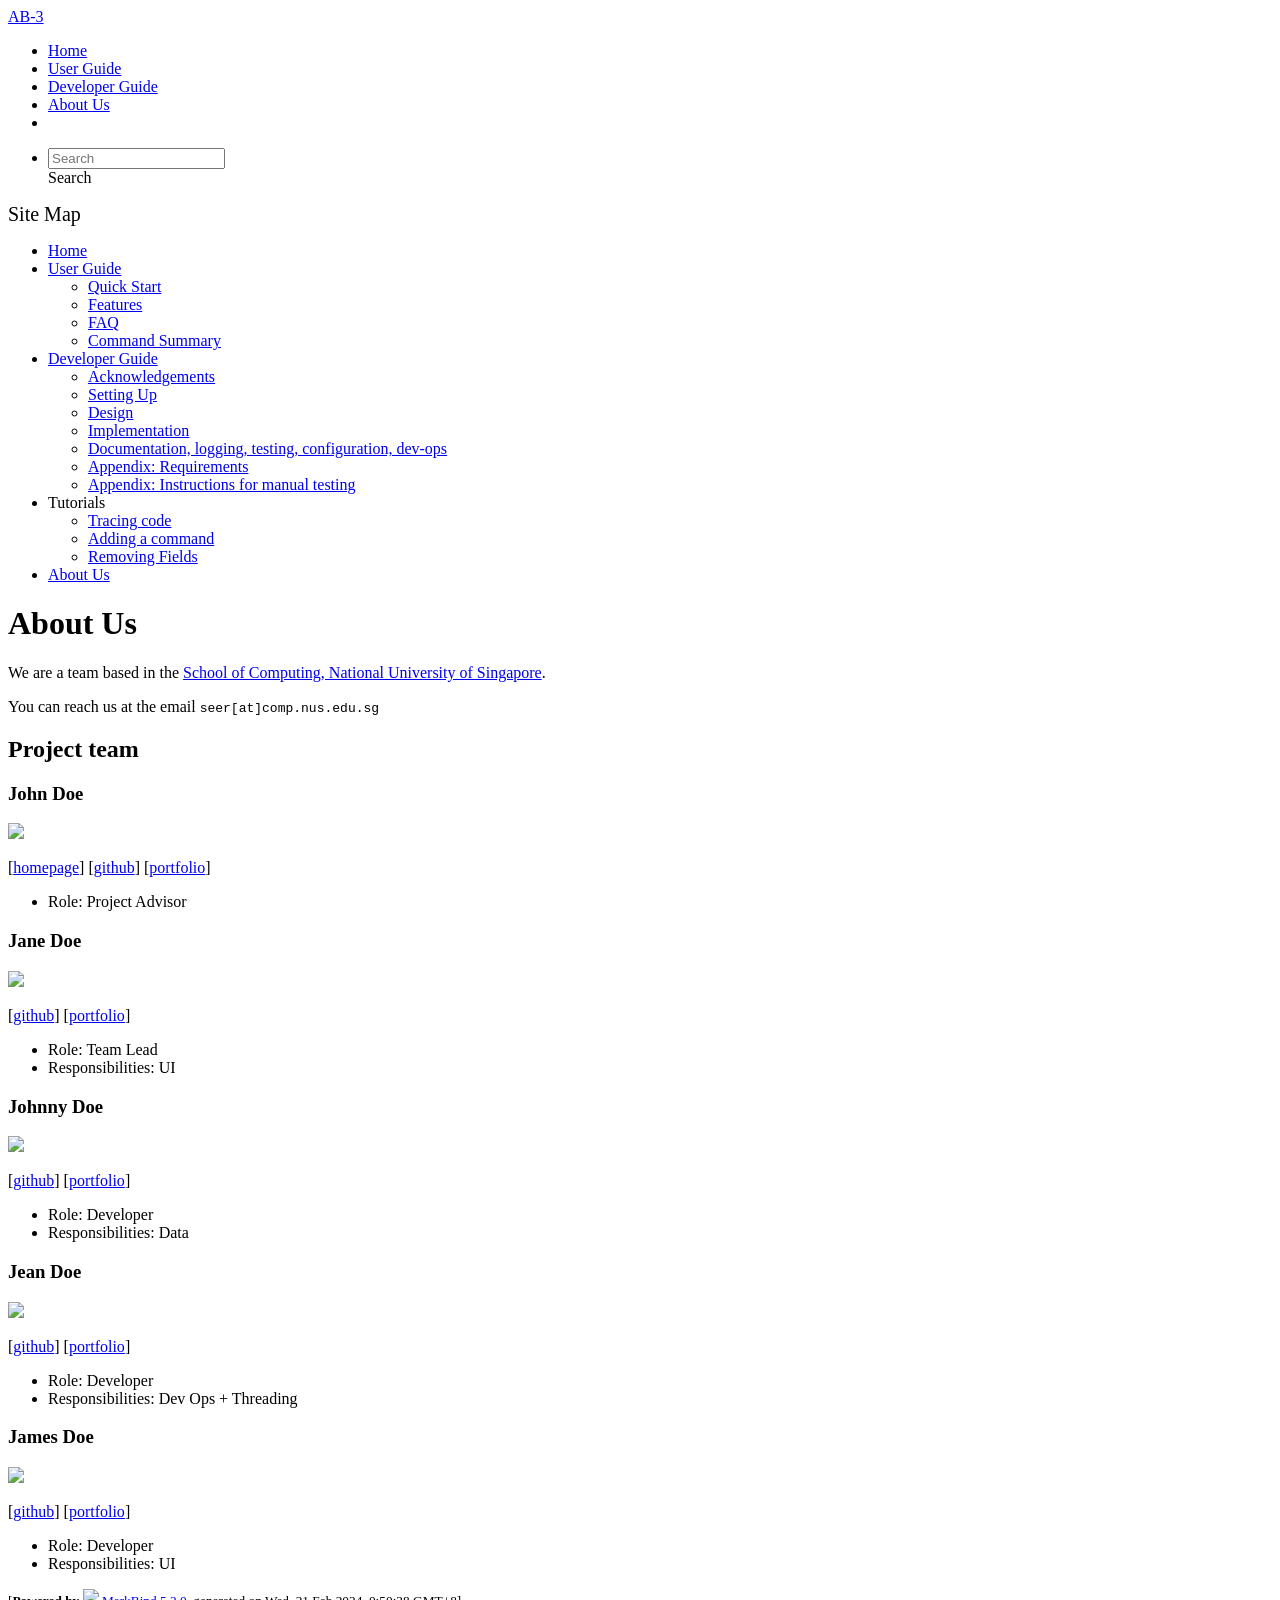
==== AboutUs.html @ 61c12487 "deploy: 7597fded52ce7b8dd238be7e8e9d1d50bb451375" ====
<!DOCTYPE html>
<html>
<head>
    <meta charset="utf-8">
    <meta http-equiv="X-UA-Compatible" content="IE=edge">
    <meta name="generator" content="MarkBind 5.2.0">
    <meta name="viewport" content="width=device-width, initial-scale=1"><title>About Us - AddressBook Level-3</title> <link rel="stylesheet" href="/tp/markbind/css/bootstrap.min.css"> <link rel="stylesheet" href="/tp/markbind/fontawesome/css/all.min.css"> <link rel="stylesheet" href="/tp/markbind/glyphicons/css/bootstrap-glyphicons.min.css"><link rel="stylesheet" href="/tp/markbind/css/codeblock-light.min.css"><link rel="stylesheet" href="/tp/markbind/css/markbind.min.css"><script src="/tp/markbind/js/polyfill.min.js"></script>
    <script src="/tp/markbind/js/vue.min.js"></script>
    <script src="/tp/markbind/js/markbind.min.js"></script>
    <script src="AboutUs.page-vue-render.js"></script><link rel="stylesheet" href="/tp/plugins/markbind-plugin-anchors/markbind-plugin-anchors.css"><link rel="stylesheet" href="/tp/plugins/markbind-plugin-tree/markbind-plugin-tree.css">
    
  <link rel="stylesheet" href="/tp/stylesheets/main.css">
<link rel="icon" href="/tp/images/SeEduLogo.png"></head>
<script>
  const baseUrl = '/tp'
</script>
<body >
<div id="app" data-server-rendered="true"><header sticky=""><div data-v-73b4aa16><nav class="navbar navbar-expand-md d-print-none navbar-dark bg-dark" data-v-73b4aa16><div class="container-fluid" data-v-73b4aa16><div class="navbar-left" data-v-73b4aa16><a href="/tp/index.html" title="Home" class="navbar-brand" data-v-73b4aa16>AB-3</a></div> <div class="navbar-default" data-v-73b4aa16><ul class="navbar-nav me-auto mt-2 mt-lg-0" data-v-73b4aa16> <li data-v-73b4aa16><a href="/tp/index.html" class="nav-link" data-v-73b4aa16>Home</a></li> <li data-v-73b4aa16><a href="/tp/UserGuide.html" class="nav-link" data-v-73b4aa16>User Guide</a></li> <li data-v-73b4aa16><a href="/tp/DeveloperGuide.html" class="nav-link" data-v-73b4aa16>Developer Guide</a></li> <li data-v-73b4aa16><a href="/tp/AboutUs.html" class="nav-link" data-v-73b4aa16>About Us</a></li> <li data-v-73b4aa16><a href="https://github.com/se-edu/addressbook-level3" target="_blank" class="nav-link" data-v-73b4aa16><span data-v-73b4aa16><span aria-hidden="true" class="fab fa-github" data-v-73b4aa16></span></span></a></li></ul></div> <ul class="navbar-nav navbar-right" data-v-73b4aa16><li data-v-73b4aa16><form class="navbar-form" data-v-73b4aa16><div class="dropdown" style="position:relative;" data-v-01e11c9b><input data-bs-toggle="dropdown" type="text" placeholder="Search" autocomplete="off" value="" class="form-control" data-v-01e11c9b> <div class="form-control placeholder-div-hidden" data-v-01e11c9b>
      Search
    </div> <ul class="dropdown-menu search-dropdown-menu d-none dropdown-menu-end" data-v-01e11c9b></ul></div></form></li></ul></div></nav> <div class="lower-navbar-container" style="display:none;" data-v-73b4aa16><!----> <!----></div></div></header> <div id="flex-body"><nav id="site-nav" data-v-e6005420><div class="site-nav-top" data-v-e6005420><div class="fw-bold mb-2" style="font-size:1.25rem;" data-v-e6005420>Site Map</div></div> <div class="nav-component slim-scroll" data-v-e6005420><div class="site-nav-root"><ul class="site-nav-list site-nav-list-root" data-v-e6005420><li data-v-e6005420><div onclick="handleSiteNavClick(this)" class="site-nav-default-list-item site-nav-list-item-0" data-v-e6005420><a href="/tp/index.html" data-v-e6005420>Home</a></div></li> <li data-v-e6005420><div onclick="handleSiteNavClick(this)" class="site-nav-default-list-item site-nav-list-item-0" data-v-e6005420><a href="/tp/UserGuide.html" data-v-e6005420>User Guide</a> <div class="site-nav-dropdown-btn-container" data-v-e6005420><i onclick="handleSiteNavClick(this.parentNode.parentNode, false); event.stopPropagation();" class="site-nav-dropdown-btn-icon site-nav-rotate-icon" data-v-e6005420><span aria-hidden="true" class="glyphicon glyphicon-menu-down" data-v-e6005420></span></i></div></div><ul class="site-nav-dropdown-container site-nav-dropdown-container-open site-nav-list" data-v-e6005420><li data-v-e6005420><div onclick="handleSiteNavClick(this)" class="site-nav-default-list-item site-nav-list-item-1" data-v-e6005420><a href="/tp/UserGuide.html#quick-start" data-v-e6005420>Quick Start</a></div></li> <li data-v-e6005420><div onclick="handleSiteNavClick(this)" class="site-nav-default-list-item site-nav-list-item-1" data-v-e6005420><a href="/tp/UserGuide.html#features" data-v-e6005420>Features</a></div></li> <li data-v-e6005420><div onclick="handleSiteNavClick(this)" class="site-nav-default-list-item site-nav-list-item-1" data-v-e6005420><a href="/tp/UserGuide.html#faq" data-v-e6005420>FAQ</a></div></li> <li data-v-e6005420><div onclick="handleSiteNavClick(this)" class="site-nav-default-list-item site-nav-list-item-1" data-v-e6005420><a href="/tp/UserGuide.html#faq" data-v-e6005420>Command Summary</a></div></li></ul></li> <li data-v-e6005420><div onclick="handleSiteNavClick(this)" class="site-nav-default-list-item site-nav-list-item-0" data-v-e6005420><a href="/tp/DeveloperGuide.html" data-v-e6005420>Developer Guide</a> <div class="site-nav-dropdown-btn-container" data-v-e6005420><i onclick="handleSiteNavClick(this.parentNode.parentNode, false); event.stopPropagation();" class="site-nav-dropdown-btn-icon site-nav-rotate-icon" data-v-e6005420><span aria-hidden="true" class="glyphicon glyphicon-menu-down" data-v-e6005420></span></i></div></div><ul class="site-nav-dropdown-container site-nav-dropdown-container-open site-nav-list" data-v-e6005420><li data-v-e6005420><div onclick="handleSiteNavClick(this)" class="site-nav-default-list-item site-nav-list-item-1" data-v-e6005420><a href="/tp/DeveloperGuide.html#acknowledgements" data-v-e6005420>Acknowledgements</a></div></li> <li data-v-e6005420><div onclick="handleSiteNavClick(this)" class="site-nav-default-list-item site-nav-list-item-1" data-v-e6005420><a href="/tp/DeveloperGuide.html#setting-up-getting-started" data-v-e6005420>Setting Up</a></div></li> <li data-v-e6005420><div onclick="handleSiteNavClick(this)" class="site-nav-default-list-item site-nav-list-item-1" data-v-e6005420><a href="/tp/DeveloperGuide.html#design" data-v-e6005420>Design</a></div></li> <li data-v-e6005420><div onclick="handleSiteNavClick(this)" class="site-nav-default-list-item site-nav-list-item-1" data-v-e6005420><a href="/tp/DeveloperGuide.html#implementation" data-v-e6005420>Implementation</a></div></li> <li data-v-e6005420><div onclick="handleSiteNavClick(this)" class="site-nav-default-list-item site-nav-list-item-1" data-v-e6005420><a href="/tp/DeveloperGuide.html#documentation-logging-testing-configuration-dev-ops" data-v-e6005420>Documentation, logging, testing, configuration, dev-ops</a></div></li> <li data-v-e6005420><div onclick="handleSiteNavClick(this)" class="site-nav-default-list-item site-nav-list-item-1" data-v-e6005420><a href="/tp/DeveloperGuide.html#appendix-requirements" data-v-e6005420>Appendix: Requirements</a></div></li> <li data-v-e6005420><div onclick="handleSiteNavClick(this)" class="site-nav-default-list-item site-nav-list-item-1" data-v-e6005420><a href="/tp/DeveloperGuide.html#appendix-instructions-for-manual-testing" data-v-e6005420>Appendix: Instructions for manual testing</a></div></li></ul></li> <li data-v-e6005420><div onclick="handleSiteNavClick(this)" class="site-nav-default-list-item site-nav-list-item-0" data-v-e6005420>Tutorials

<div class="site-nav-dropdown-btn-container" data-v-e6005420><i onclick="handleSiteNavClick(this.parentNode.parentNode, false); event.stopPropagation();" class="site-nav-dropdown-btn-icon" data-v-e6005420><span aria-hidden="true" class="glyphicon glyphicon-menu-down" data-v-e6005420></span></i></div></div><ul class="site-nav-dropdown-container site-nav-list" data-v-e6005420><li data-v-e6005420><div onclick="handleSiteNavClick(this)" class="site-nav-default-list-item site-nav-list-item-1" data-v-e6005420><a href="/tp/tutorials/TracingCode.html" data-v-e6005420>Tracing code</a></div></li> <li data-v-e6005420><div onclick="handleSiteNavClick(this)" class="site-nav-default-list-item site-nav-list-item-1" data-v-e6005420><a href="/tp/tutorials/AddRemark.html" data-v-e6005420>Adding a command</a></div></li> <li data-v-e6005420><div onclick="handleSiteNavClick(this)" class="site-nav-default-list-item site-nav-list-item-1" data-v-e6005420><a href="/tp/tutorials/RemovingFields.html" data-v-e6005420>Removing Fields</a></div></li></ul></li> <li data-v-e6005420><div onclick="handleSiteNavClick(this)" class="site-nav-default-list-item site-nav-list-item-0" data-v-e6005420><a href="/tp/AboutUs.html" data-v-e6005420>About Us</a></div></li> <!----></ul></div></div> <!----></nav> <div id="content-wrapper"><h1 id="about-us">About Us<a href="#about-us" onclick="event.stopPropagation()" class="fa fa-anchor"></a></h1> <p>We are a team based in the <a href="http://www.comp.nus.edu.sg">School of Computing, National University of Singapore</a>.</p> <p>You can reach us at the email <code class="hljs inline no-lang">seer[at]comp.nus.edu.sg</code></p> <h2 id="project-team">Project team<a href="#project-team" onclick="event.stopPropagation()" class="fa fa-anchor"></a></h2> <h3 id="john-doe">John Doe<a href="#john-doe" onclick="event.stopPropagation()" class="fa fa-anchor"></a></h3> <img src="/tp/images/johndoe.png" width="200px"> <p>[<a href="http://www.comp.nus.edu.sg/~damithch">homepage</a>]
[<a href="https://github.com/johndoe">github</a>]
[<a href="/tp/team/johndoe.html">portfolio</a>]</p> <ul><li>Role: Project Advisor</li></ul> <h3 id="jane-doe">Jane Doe<a href="#jane-doe" onclick="event.stopPropagation()" class="fa fa-anchor"></a></h3> <img src="/tp/images/johndoe.png" width="200px"> <p>[<a href="http://github.com/johndoe">github</a>]
[<a href="/tp/team/johndoe.html">portfolio</a>]</p> <ul><li>Role: Team Lead</li> <li>Responsibilities: UI</li></ul> <h3 id="johnny-doe">Johnny Doe<a href="#johnny-doe" onclick="event.stopPropagation()" class="fa fa-anchor"></a></h3> <img src="/tp/images/johndoe.png" width="200px"> <p>[<a href="http://github.com/johndoe">github</a>] [<a href="/tp/team/johndoe.html">portfolio</a>]</p> <ul><li>Role: Developer</li> <li>Responsibilities: Data</li></ul> <h3 id="jean-doe">Jean Doe<a href="#jean-doe" onclick="event.stopPropagation()" class="fa fa-anchor"></a></h3> <img src="/tp/images/johndoe.png" width="200px"> <p>[<a href="http://github.com/johndoe">github</a>]
[<a href="/tp/team/johndoe.html">portfolio</a>]</p> <ul><li>Role: Developer</li> <li>Responsibilities: Dev Ops + Threading</li></ul> <h3 id="james-doe">James Doe<a href="#james-doe" onclick="event.stopPropagation()" class="fa fa-anchor"></a></h3> <img src="/tp/images/johndoe.png" width="200px"> <p>[<a href="http://github.com/johndoe">github</a>]
[<a href="/tp/team/johndoe.html">portfolio</a>]</p> <ul><li>Role: Developer</li> <li>Responsibilities: UI</li></ul></div> <nav id="page-nav" data-v-e6005420><div class="nav-component slim-scroll" data-v-e6005420></div> <!----></nav> <div aria-hidden="true" class="scroll-top-button fa-lg d-print-none" style="display:none;bottom:2%;right:2%;position:fixed;"><i class="fas fa-arrow-circle-up"></i></div></div> <footer><div class="text-center"><small>[<span><strong>Powered by</strong></span> <img src="https://markbind.org/favicon.ico" width="30"> <a href="https://markbind.org/">MarkBind 5.2.0</a>, generated on Wed, 21 Feb 2024, 0:50:28 GMT+8]</small></div></footer></div>
</body><script src="/tp/markbind/js/bootstrap-utility.min.js"></script>
<script>
  MarkBind.setupWithSearch()
</script>
</html>
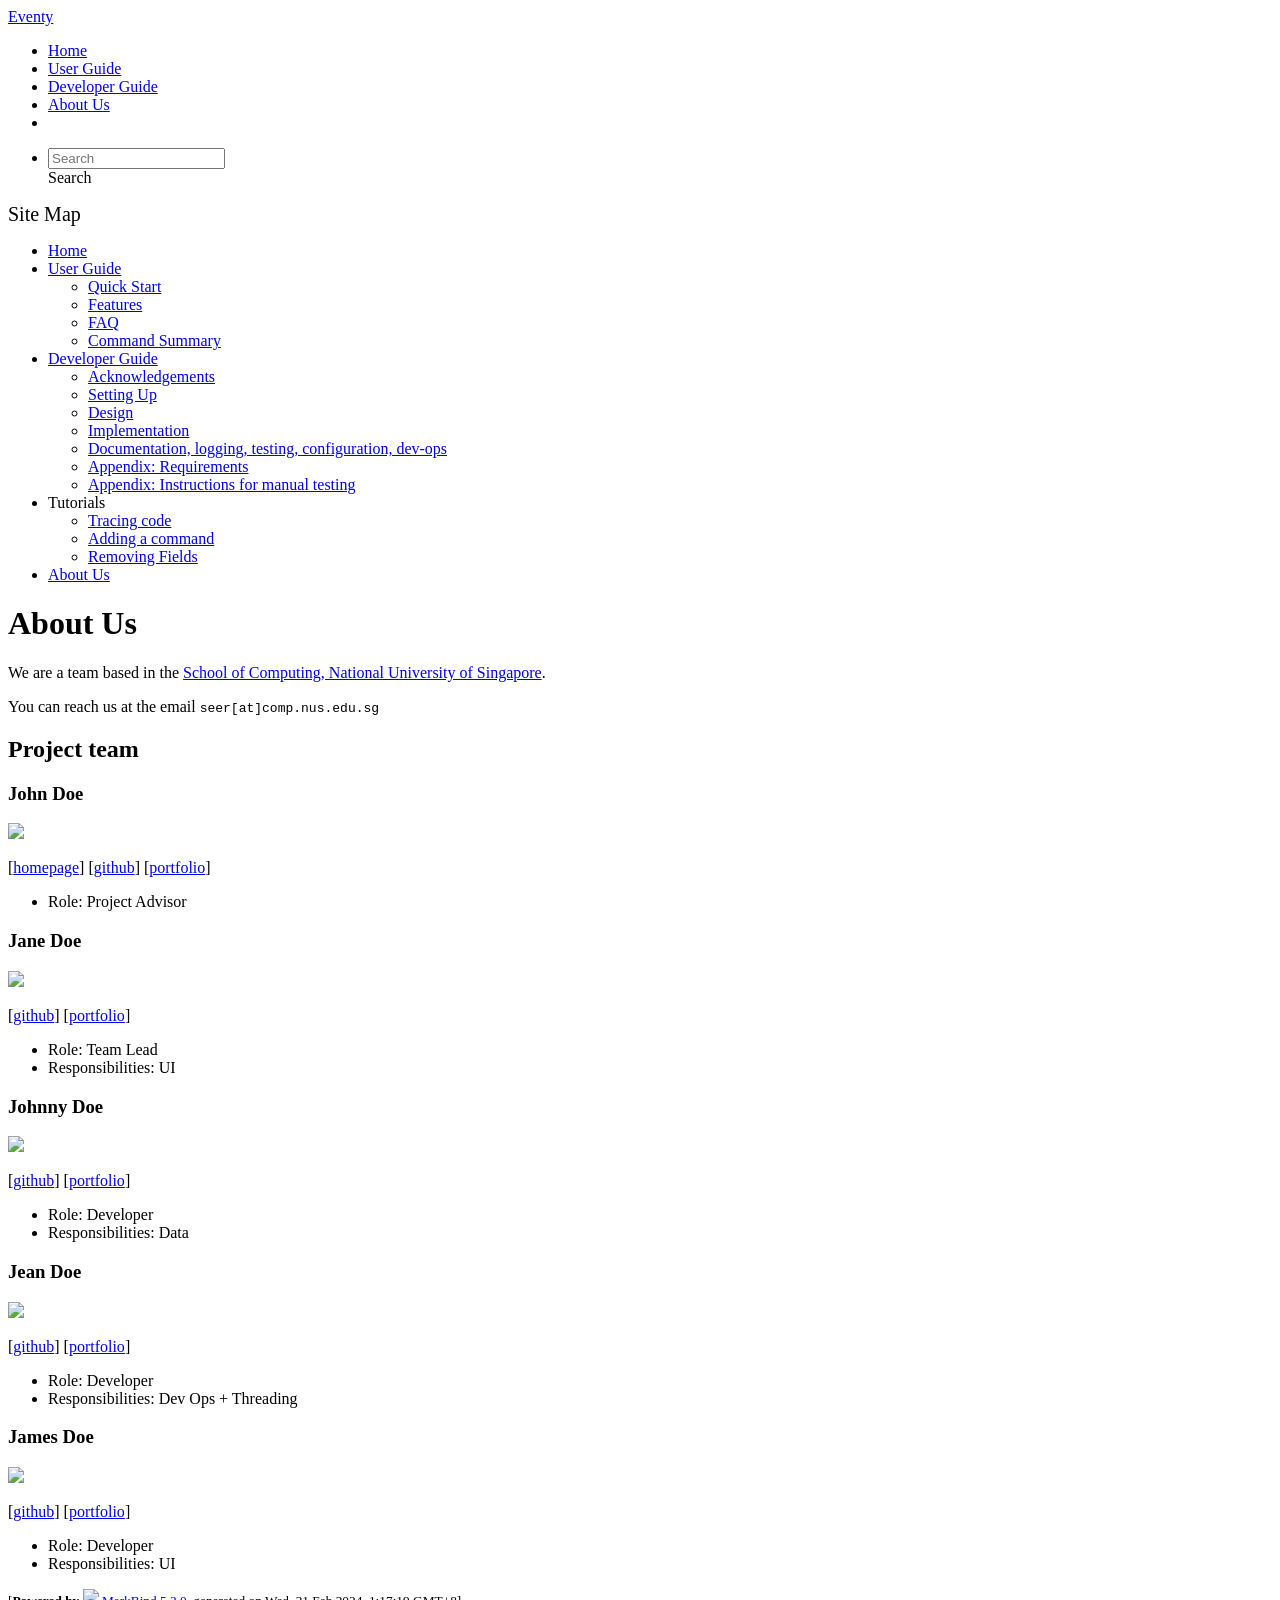
==== commit 6e6f2bfa: "deploy: c47a9325cd0b5bd97bd75c03762a2bc7ac5e2b76" ====
--- a/AboutUs.html
+++ b/AboutUs.html
@@ -4,7 +4,7 @@
     <meta charset="utf-8">
     <meta http-equiv="X-UA-Compatible" content="IE=edge">
     <meta name="generator" content="MarkBind 5.2.0">
-    <meta name="viewport" content="width=device-width, initial-scale=1"><title>About Us - AddressBook Level-3</title> <link rel="stylesheet" href="/tp/markbind/css/bootstrap.min.css"> <link rel="stylesheet" href="/tp/markbind/fontawesome/css/all.min.css"> <link rel="stylesheet" href="/tp/markbind/glyphicons/css/bootstrap-glyphicons.min.css"><link rel="stylesheet" href="/tp/markbind/css/codeblock-light.min.css"><link rel="stylesheet" href="/tp/markbind/css/markbind.min.css"><script src="/tp/markbind/js/polyfill.min.js"></script>
+    <meta name="viewport" content="width=device-width, initial-scale=1"><title>Eventy - About Us - AddressBook Level-3</title> <link rel="stylesheet" href="/tp/markbind/css/bootstrap.min.css"> <link rel="stylesheet" href="/tp/markbind/fontawesome/css/all.min.css"> <link rel="stylesheet" href="/tp/markbind/glyphicons/css/bootstrap-glyphicons.min.css"><link rel="stylesheet" href="/tp/markbind/css/codeblock-light.min.css"><link rel="stylesheet" href="/tp/markbind/css/markbind.min.css"><script src="/tp/markbind/js/polyfill.min.js"></script>
     <script src="/tp/markbind/js/vue.min.js"></script>
     <script src="/tp/markbind/js/markbind.min.js"></script>
     <script src="AboutUs.page-vue-render.js"></script><link rel="stylesheet" href="/tp/plugins/markbind-plugin-anchors/markbind-plugin-anchors.css"><link rel="stylesheet" href="/tp/plugins/markbind-plugin-tree/markbind-plugin-tree.css">
@@ -15,7 +15,7 @@
   const baseUrl = '/tp'
 </script>
 <body >
-<div id="app" data-server-rendered="true"><header sticky=""><div data-v-73b4aa16><nav class="navbar navbar-expand-md d-print-none navbar-dark bg-dark" data-v-73b4aa16><div class="container-fluid" data-v-73b4aa16><div class="navbar-left" data-v-73b4aa16><a href="/tp/index.html" title="Home" class="navbar-brand" data-v-73b4aa16>AB-3</a></div> <div class="navbar-default" data-v-73b4aa16><ul class="navbar-nav me-auto mt-2 mt-lg-0" data-v-73b4aa16> <li data-v-73b4aa16><a href="/tp/index.html" class="nav-link" data-v-73b4aa16>Home</a></li> <li data-v-73b4aa16><a href="/tp/UserGuide.html" class="nav-link" data-v-73b4aa16>User Guide</a></li> <li data-v-73b4aa16><a href="/tp/DeveloperGuide.html" class="nav-link" data-v-73b4aa16>Developer Guide</a></li> <li data-v-73b4aa16><a href="/tp/AboutUs.html" class="nav-link" data-v-73b4aa16>About Us</a></li> <li data-v-73b4aa16><a href="https://github.com/se-edu/addressbook-level3" target="_blank" class="nav-link" data-v-73b4aa16><span data-v-73b4aa16><span aria-hidden="true" class="fab fa-github" data-v-73b4aa16></span></span></a></li></ul></div> <ul class="navbar-nav navbar-right" data-v-73b4aa16><li data-v-73b4aa16><form class="navbar-form" data-v-73b4aa16><div class="dropdown" style="position:relative;" data-v-01e11c9b><input data-bs-toggle="dropdown" type="text" placeholder="Search" autocomplete="off" value="" class="form-control" data-v-01e11c9b> <div class="form-control placeholder-div-hidden" data-v-01e11c9b>
+<div id="app" data-server-rendered="true"><header sticky=""><div data-v-73b4aa16><nav class="navbar navbar-expand-md d-print-none navbar-dark bg-dark" data-v-73b4aa16><div class="container-fluid" data-v-73b4aa16><div class="navbar-left" data-v-73b4aa16><a href="/tp/index.html" title="Home" class="navbar-brand" data-v-73b4aa16>Eventy</a></div> <div class="navbar-default" data-v-73b4aa16><ul class="navbar-nav me-auto mt-2 mt-lg-0" data-v-73b4aa16> <li data-v-73b4aa16><a href="/tp/index.html" class="nav-link" data-v-73b4aa16>Home</a></li> <li data-v-73b4aa16><a href="/tp/UserGuide.html" class="nav-link" data-v-73b4aa16>User Guide</a></li> <li data-v-73b4aa16><a href="/tp/DeveloperGuide.html" class="nav-link" data-v-73b4aa16>Developer Guide</a></li> <li data-v-73b4aa16><a href="/tp/AboutUs.html" class="nav-link" data-v-73b4aa16>About Us</a></li> <li data-v-73b4aa16><a href="https://github.com/se-edu/addressbook-level3" target="_blank" class="nav-link" data-v-73b4aa16><span data-v-73b4aa16><span aria-hidden="true" class="fab fa-github" data-v-73b4aa16></span></span></a></li></ul></div> <ul class="navbar-nav navbar-right" data-v-73b4aa16><li data-v-73b4aa16><form class="navbar-form" data-v-73b4aa16><div class="dropdown" style="position:relative;" data-v-01e11c9b><input data-bs-toggle="dropdown" type="text" placeholder="Search" autocomplete="off" value="" class="form-control" data-v-01e11c9b> <div class="form-control placeholder-div-hidden" data-v-01e11c9b>
       Search
     </div> <ul class="dropdown-menu search-dropdown-menu d-none dropdown-menu-end" data-v-01e11c9b></ul></div></form></li></ul></div></nav> <div class="lower-navbar-container" style="display:none;" data-v-73b4aa16><!----> <!----></div></div></header> <div id="flex-body"><nav id="site-nav" data-v-e6005420><div class="site-nav-top" data-v-e6005420><div class="fw-bold mb-2" style="font-size:1.25rem;" data-v-e6005420>Site Map</div></div> <div class="nav-component slim-scroll" data-v-e6005420><div class="site-nav-root"><ul class="site-nav-list site-nav-list-root" data-v-e6005420><li data-v-e6005420><div onclick="handleSiteNavClick(this)" class="site-nav-default-list-item site-nav-list-item-0" data-v-e6005420><a href="/tp/index.html" data-v-e6005420>Home</a></div></li> <li data-v-e6005420><div onclick="handleSiteNavClick(this)" class="site-nav-default-list-item site-nav-list-item-0" data-v-e6005420><a href="/tp/UserGuide.html" data-v-e6005420>User Guide</a> <div class="site-nav-dropdown-btn-container" data-v-e6005420><i onclick="handleSiteNavClick(this.parentNode.parentNode, false); event.stopPropagation();" class="site-nav-dropdown-btn-icon site-nav-rotate-icon" data-v-e6005420><span aria-hidden="true" class="glyphicon glyphicon-menu-down" data-v-e6005420></span></i></div></div><ul class="site-nav-dropdown-container site-nav-dropdown-container-open site-nav-list" data-v-e6005420><li data-v-e6005420><div onclick="handleSiteNavClick(this)" class="site-nav-default-list-item site-nav-list-item-1" data-v-e6005420><a href="/tp/UserGuide.html#quick-start" data-v-e6005420>Quick Start</a></div></li> <li data-v-e6005420><div onclick="handleSiteNavClick(this)" class="site-nav-default-list-item site-nav-list-item-1" data-v-e6005420><a href="/tp/UserGuide.html#features" data-v-e6005420>Features</a></div></li> <li data-v-e6005420><div onclick="handleSiteNavClick(this)" class="site-nav-default-list-item site-nav-list-item-1" data-v-e6005420><a href="/tp/UserGuide.html#faq" data-v-e6005420>FAQ</a></div></li> <li data-v-e6005420><div onclick="handleSiteNavClick(this)" class="site-nav-default-list-item site-nav-list-item-1" data-v-e6005420><a href="/tp/UserGuide.html#faq" data-v-e6005420>Command Summary</a></div></li></ul></li> <li data-v-e6005420><div onclick="handleSiteNavClick(this)" class="site-nav-default-list-item site-nav-list-item-0" data-v-e6005420><a href="/tp/DeveloperGuide.html" data-v-e6005420>Developer Guide</a> <div class="site-nav-dropdown-btn-container" data-v-e6005420><i onclick="handleSiteNavClick(this.parentNode.parentNode, false); event.stopPropagation();" class="site-nav-dropdown-btn-icon site-nav-rotate-icon" data-v-e6005420><span aria-hidden="true" class="glyphicon glyphicon-menu-down" data-v-e6005420></span></i></div></div><ul class="site-nav-dropdown-container site-nav-dropdown-container-open site-nav-list" data-v-e6005420><li data-v-e6005420><div onclick="handleSiteNavClick(this)" class="site-nav-default-list-item site-nav-list-item-1" data-v-e6005420><a href="/tp/DeveloperGuide.html#acknowledgements" data-v-e6005420>Acknowledgements</a></div></li> <li data-v-e6005420><div onclick="handleSiteNavClick(this)" class="site-nav-default-list-item site-nav-list-item-1" data-v-e6005420><a href="/tp/DeveloperGuide.html#setting-up-getting-started" data-v-e6005420>Setting Up</a></div></li> <li data-v-e6005420><div onclick="handleSiteNavClick(this)" class="site-nav-default-list-item site-nav-list-item-1" data-v-e6005420><a href="/tp/DeveloperGuide.html#design" data-v-e6005420>Design</a></div></li> <li data-v-e6005420><div onclick="handleSiteNavClick(this)" class="site-nav-default-list-item site-nav-list-item-1" data-v-e6005420><a href="/tp/DeveloperGuide.html#implementation" data-v-e6005420>Implementation</a></div></li> <li data-v-e6005420><div onclick="handleSiteNavClick(this)" class="site-nav-default-list-item site-nav-list-item-1" data-v-e6005420><a href="/tp/DeveloperGuide.html#documentation-logging-testing-configuration-dev-ops" data-v-e6005420>Documentation, logging, testing, configuration, dev-ops</a></div></li> <li data-v-e6005420><div onclick="handleSiteNavClick(this)" class="site-nav-default-list-item site-nav-list-item-1" data-v-e6005420><a href="/tp/DeveloperGuide.html#appendix-requirements" data-v-e6005420>Appendix: Requirements</a></div></li> <li data-v-e6005420><div onclick="handleSiteNavClick(this)" class="site-nav-default-list-item site-nav-list-item-1" data-v-e6005420><a href="/tp/DeveloperGuide.html#appendix-instructions-for-manual-testing" data-v-e6005420>Appendix: Instructions for manual testing</a></div></li></ul></li> <li data-v-e6005420><div onclick="handleSiteNavClick(this)" class="site-nav-default-list-item site-nav-list-item-0" data-v-e6005420>Tutorials
 
@@ -24,7 +24,7 @@
 [<a href="/tp/team/johndoe.html">portfolio</a>]</p> <ul><li>Role: Project Advisor</li></ul> <h3 id="jane-doe">Jane Doe<a href="#jane-doe" onclick="event.stopPropagation()" class="fa fa-anchor"></a></h3> <img src="/tp/images/johndoe.png" width="200px"> <p>[<a href="http://github.com/johndoe">github</a>]
 [<a href="/tp/team/johndoe.html">portfolio</a>]</p> <ul><li>Role: Team Lead</li> <li>Responsibilities: UI</li></ul> <h3 id="johnny-doe">Johnny Doe<a href="#johnny-doe" onclick="event.stopPropagation()" class="fa fa-anchor"></a></h3> <img src="/tp/images/johndoe.png" width="200px"> <p>[<a href="http://github.com/johndoe">github</a>] [<a href="/tp/team/johndoe.html">portfolio</a>]</p> <ul><li>Role: Developer</li> <li>Responsibilities: Data</li></ul> <h3 id="jean-doe">Jean Doe<a href="#jean-doe" onclick="event.stopPropagation()" class="fa fa-anchor"></a></h3> <img src="/tp/images/johndoe.png" width="200px"> <p>[<a href="http://github.com/johndoe">github</a>]
 [<a href="/tp/team/johndoe.html">portfolio</a>]</p> <ul><li>Role: Developer</li> <li>Responsibilities: Dev Ops + Threading</li></ul> <h3 id="james-doe">James Doe<a href="#james-doe" onclick="event.stopPropagation()" class="fa fa-anchor"></a></h3> <img src="/tp/images/johndoe.png" width="200px"> <p>[<a href="http://github.com/johndoe">github</a>]
-[<a href="/tp/team/johndoe.html">portfolio</a>]</p> <ul><li>Role: Developer</li> <li>Responsibilities: UI</li></ul></div> <nav id="page-nav" data-v-e6005420><div class="nav-component slim-scroll" data-v-e6005420></div> <!----></nav> <div aria-hidden="true" class="scroll-top-button fa-lg d-print-none" style="display:none;bottom:2%;right:2%;position:fixed;"><i class="fas fa-arrow-circle-up"></i></div></div> <footer><div class="text-center"><small>[<span><strong>Powered by</strong></span> <img src="https://markbind.org/favicon.ico" width="30"> <a href="https://markbind.org/">MarkBind 5.2.0</a>, generated on Wed, 21 Feb 2024, 0:50:28 GMT+8]</small></div></footer></div>
+[<a href="/tp/team/johndoe.html">portfolio</a>]</p> <ul><li>Role: Developer</li> <li>Responsibilities: UI</li></ul></div> <nav id="page-nav" data-v-e6005420><div class="nav-component slim-scroll" data-v-e6005420></div> <!----></nav> <div aria-hidden="true" class="scroll-top-button fa-lg d-print-none" style="display:none;bottom:2%;right:2%;position:fixed;"><i class="fas fa-arrow-circle-up"></i></div></div> <footer><div class="text-center"><small>[<span><strong>Powered by</strong></span> <img src="https://markbind.org/favicon.ico" width="30"> <a href="https://markbind.org/">MarkBind 5.2.0</a>, generated on Wed, 21 Feb 2024, 1:17:19 GMT+8]</small></div></footer></div>
 </body><script src="/tp/markbind/js/bootstrap-utility.min.js"></script>
 <script>
   MarkBind.setupWithSearch()
